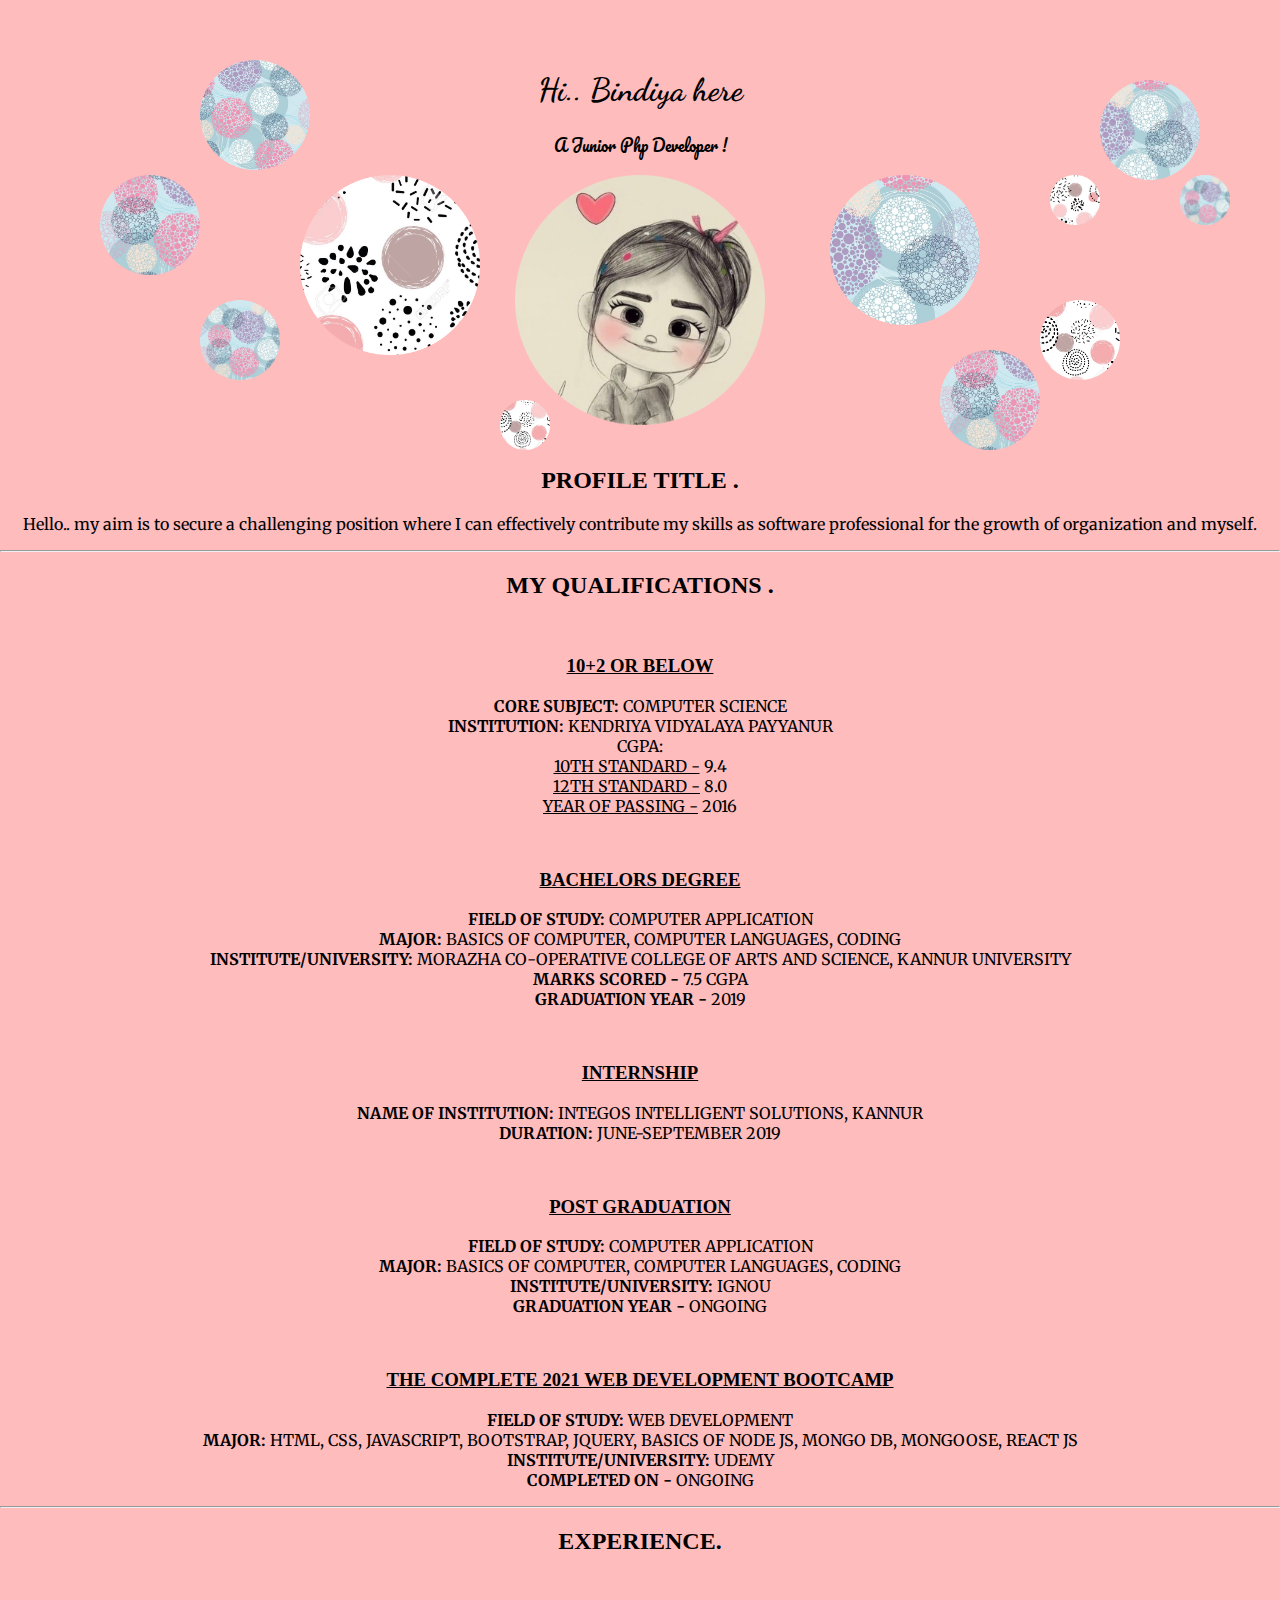
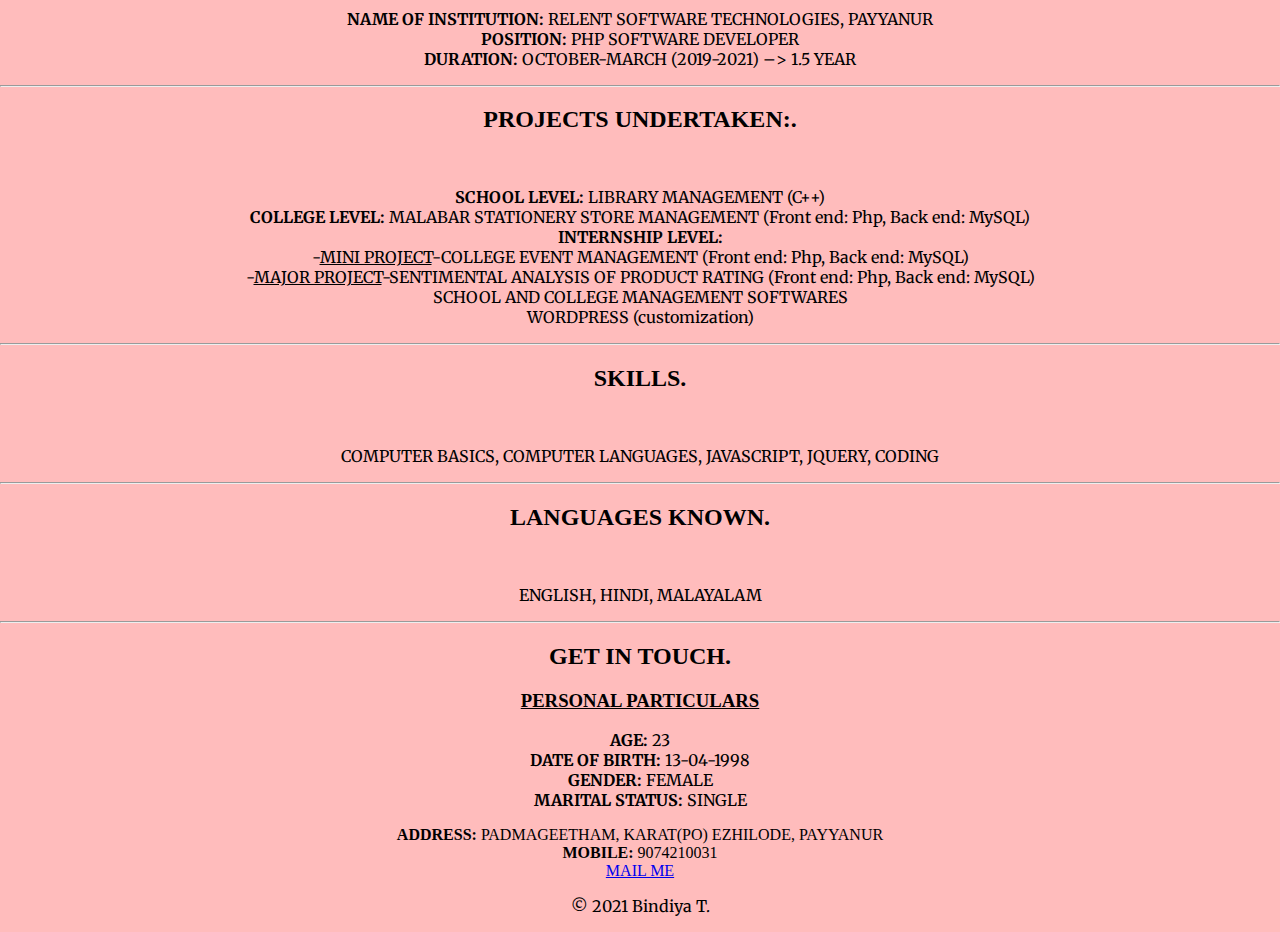
==== html_personal_site/index.html @ 22e69858 "Update index.html" ====
<!DOCTYPE html>
<html lang="en" dir="ltr">
  <head>
    <meta charset="utf-8">
    <title>Bindiya diya</title>
    <link rel="icon" href="../favicon.ico">
    <link rel="stylesheet" href="../styles/style.css">
    <link rel="preconnect" href="https://fonts.googleapis.com">
    <link rel="preconnect" href="https://fonts.gstatic.com" crossorigin>
    <link href="https://fonts.googleapis.com/css2?family=Dancing+Script&display=swap" rel="stylesheet">
    <link rel="preconnect" href="https://fonts.googleapis.com">
    <link rel="preconnect" href="https://fonts.gstatic.com" crossorigin>
    <link href="https://fonts.googleapis.com/css2?family=Pacifico&display=swap" rel="stylesheet">
    <link rel="preconnect" href="https://fonts.googleapis.com">
    <link rel="preconnect" href="https://fonts.gstatic.com" crossorigin>
    <link href="https://fonts.googleapis.com/css2?family=Lobster&family=Merriweather:ital@1&display=swap" rel="stylesheet">
  </head>
  <body>
    <h1 class="head">Hi.. Bindiya here </h1>
    <p id="head1">
      A Junior Php Developer !
    </p>
   <img src="../images/intro.png" class="img1" alt="intro-pic" height="50" width="50">
   <img src="../images/intro1.png" class="img2" alt="intro-pic" height="100" width="100">
   <img src="../images/intro2.png" class="img3" alt="intro-pic" height="150" width="150">
   <img src="../images/intro1.png" class="img4" alt="intro-pic" height="100" width="100">
   <img src="../images/intro4.png" class="img5" alt="intro-pic" height="80" width="80">
   <img src="../images/intro5.png" class="img6" alt="intro-pic" height="180" width="180">
   <img src="../images/intro6.png" class="img7" alt="intro-pic" height="50" width="50">
   <img src="../images/intro2.png" class="img8" alt="intro-pic" height="100" width="100">
   <img src="../images/intro4.png" class="img9" alt="intro-pic" height="50" width="50">
   <img src="../images/intro6.png" class="img10" alt="intro-pic" height="80" width="80">
   <img src="../images/intro3.png" class="img11" alt="intro-pic" height="110" width="110">
   <!--<img src="../images/intro5.png" class="img12" alt="intro-pic" height="130" width="130">-->
    <img src="../images/resume-img.png" alt="intro-pic" height="250" width="250">

    <div class="middle-container">
    <div class="profile">
      <img src="" alt="">
      <h2>PROFILE TITLE .</h2>
      <p>Hello.. my aim is to secure a challenging position where I can effectively contribute my skills as software professional for the growth of organization and myself.</p>
    </div>
    <hr>
    <div class="skills">
      <h2>MY QUALIFICATIONS .</h2>
      <div class="skill-row">
        <img class="" src="" alt="">
        <h3><u>10+2 OR BELOW </u></h3>
        <p><b>CORE SUBJECT:</b> COMPUTER SCIENCE <br /> <b>INSTITUTION:</b> KENDRIYA VIDYALAYA PAYYANUR <br />
        CGPA: <br />
<u>10TH STANDARD -</u> 9.4 <br />
<u>12TH STANDARD -</u> 8.0 <br />
<u>YEAR OF PASSING -</u> 2016 <br />
        </p>
      </div>
      <div class="skill-row">
        <img class="" src="" alt="">
        <h3><u>BACHELORS DEGREE </u></h3>
        <p><b>FIELD OF STUDY:</b> COMPUTER APPLICATION <br />
<b>MAJOR:</b> BASICS OF COMPUTER, COMPUTER LANGUAGES, CODING <br />
<b>INSTITUTE/UNIVERSITY:</b> MORAZHA CO-OPERATIVE COLLEGE OF ARTS AND SCIENCE, KANNUR UNIVERSITY <br />
<b>MARKS SCORED -</b> 7.5 CGPA<br />
<b>GRADUATION YEAR -</b> 2019 <br />
        </p>
      </div>
      <div class="skill-row">
        <img class="" src="" alt="">
        <h3><u>INTERNSHIP</u></h3>
        <p><b>NAME OF INSTITUTION:</b> INTEGOS INTELLIGENT SOLUTIONS, KANNUR<br />
<b>DURATION:</b> JUNE-SEPTEMBER 2019<br />
        </p>
      </div>
      <div class="skill-row">
        <img class="" src="" alt="">
        <h3><u>POST GRADUATION </u></h3>
        <p><b>FIELD OF STUDY:</b> COMPUTER APPLICATION <br />
<b>MAJOR:</b> BASICS OF COMPUTER, COMPUTER LANGUAGES, CODING <br />
<b>INSTITUTE/UNIVERSITY:</b> IGNOU<br />
<b>GRADUATION YEAR -</b> ONGOING <br />
        </p>
      </div>
      <div class="skill-row">
        <img class="" src="" alt="">
        <h3><u>THE COMPLETE 2021 WEB DEVELOPMENT BOOTCAMP </u></h3>
        <p><b>FIELD OF STUDY:</b> WEB DEVELOPMENT <br />
<b>MAJOR:</b> HTML, CSS, JAVASCRIPT, BOOTSTRAP, JQUERY, BASICS OF NODE JS, MONGO DB, MONGOOSE, REACT JS <br />
<b>INSTITUTE/UNIVERSITY:</b> UDEMY<br />
<b>COMPLETED ON -</b> ONGOING <br />
        </p>
      </div>
    </div>
    <hr />
    <div class="skills">
      <h2>EXPERIENCE.</h2>
      <div class="skill-row">
        <img class="" src="" alt="">
        <p><b>NAME OF INSTITUTION:</b> RELENT SOFTWARE TECHNOLOGIES, PAYYANUR <br />
<b>POSITION:</b> PHP SOFTWARE DEVELOPER<br />
<b>DURATION:</b> OCTOBER-MARCH (2019-2021) –> 1.5 YEAR<br />
</p>
      </div>
    </div>
    <hr />
    <div class="skills">
      <h2>PROJECTS UNDERTAKEN:.</h2>
      <div class="skill-row">
        <img class="" src="" alt="">
        <p><b>SCHOOL LEVEL:</b> LIBRARY MANAGEMENT (C++)<br />
<b>COLLEGE LEVEL:</b> MALABAR STATIONERY STORE MANAGEMENT (Front end: Php, Back end: MySQL)<br />
<b>INTERNSHIP LEVEL:</b><br />
-<u>MINI PROJECT</u>-COLLEGE EVENT MANAGEMENT (Front end: Php, Back end: MySQL)<br />
-<u>MAJOR PROJECT</u>-SENTIMENTAL ANALYSIS OF PRODUCT RATING (Front end: Php, Back end: MySQL)<br />
SCHOOL AND COLLEGE MANAGEMENT SOFTWARES<br />
WORDPRESS (customization)<br />
</p>
      </div>
    </div>
    <hr />
    <div class="skills">
      <h2>SKILLS.</h2>
      <div class="skill-row">
        <img class="" src="" alt="">
        <p>COMPUTER BASICS, COMPUTER LANGUAGES, JAVASCRIPT, JQUERY, CODING  <br />
</p>
      </div>
    </div>
    <hr />
    <div class="skills">
      <h2>LANGUAGES KNOWN.</h2>
      <div class="skill-row">
        <img class="" src="" alt="">
        <p>ENGLISH, HINDI, MALAYALAM<br />
</p>
      </div>
    </div>
    <hr>
    <div class="contact-me">
      <h2>GET IN TOUCH.</h2>
      <h3><u>PERSONAL PARTICULARS </u></h3>
      <p><b>AGE:</b> 23<br />
<b>DATE OF BIRTH:</b> 13-04-1998 <br />
<b>GENDER:</b> FEMALE <br />
<b>MARITAL STATUS:</b> SINGLE <br />
</p>
<b>ADDRESS:</b>  PADMAGEETHAM, KARAT(PO) EZHILODE, PAYYANUR <br />
<b>MOBILE:</b> 9074210031<br />

      <a class="btn" href="mailto:bindiyabt1988@gmail.com">MAIL ME</a>
    </div>
  </div>


  <div class="bottom-container">
    <!--<a class="footer-link" href="https://www.linkedin.com/">LinkedIn</a>
    <a class="footer-link" href="https://twitter.com/">Twitter</a>
    <a class="footer-link" href="https://www.appbrewery.co/">Website</a>-->
    <p>© 2021 Bindiya T. </p>
  </div>

  </body>
</html>
---- styles/style.css ----
body{
  background-color: #FFBCBC ;
  margin: auto;
  text-align : center;
  position: relative;
  padding-top: 50px;
}
.head{
font-family: 'Dancing Script', cursive;
}
#head1{
font-family: 'Pacifico', cursive;
}
h2{
  
}
p{
  font-family: 'Lobster', cursive;
  font-family: 'Merriweather', serif;
}
.img1{
position: absolute;
right: 180px;
}
.img2{
position: absolute;
left: 100px;
}
.img3{
position: absolute;
right:300px;
}
.img4{
position: absolute;
right: 240px;
top: 350px;
}
.img5{
position: absolute;
left: 200px;
top: 300px;
}
.img6{
position: absolute;
left: 300px;
}
.img7{
position: absolute;
left: 500px;
top: 400px;
}
.img8{
position: absolute;
right: 80px;
top: 80px;
}
.img9{
position: absolute;
right: 50px;
}
.img10{
position: absolute;
right: 160px;
top: 300px;
}
.img11{
position: absolute;
left: 200px;
top: 60px;
}
.img12{
position: absolute;
left :60px;
top :330px;
}
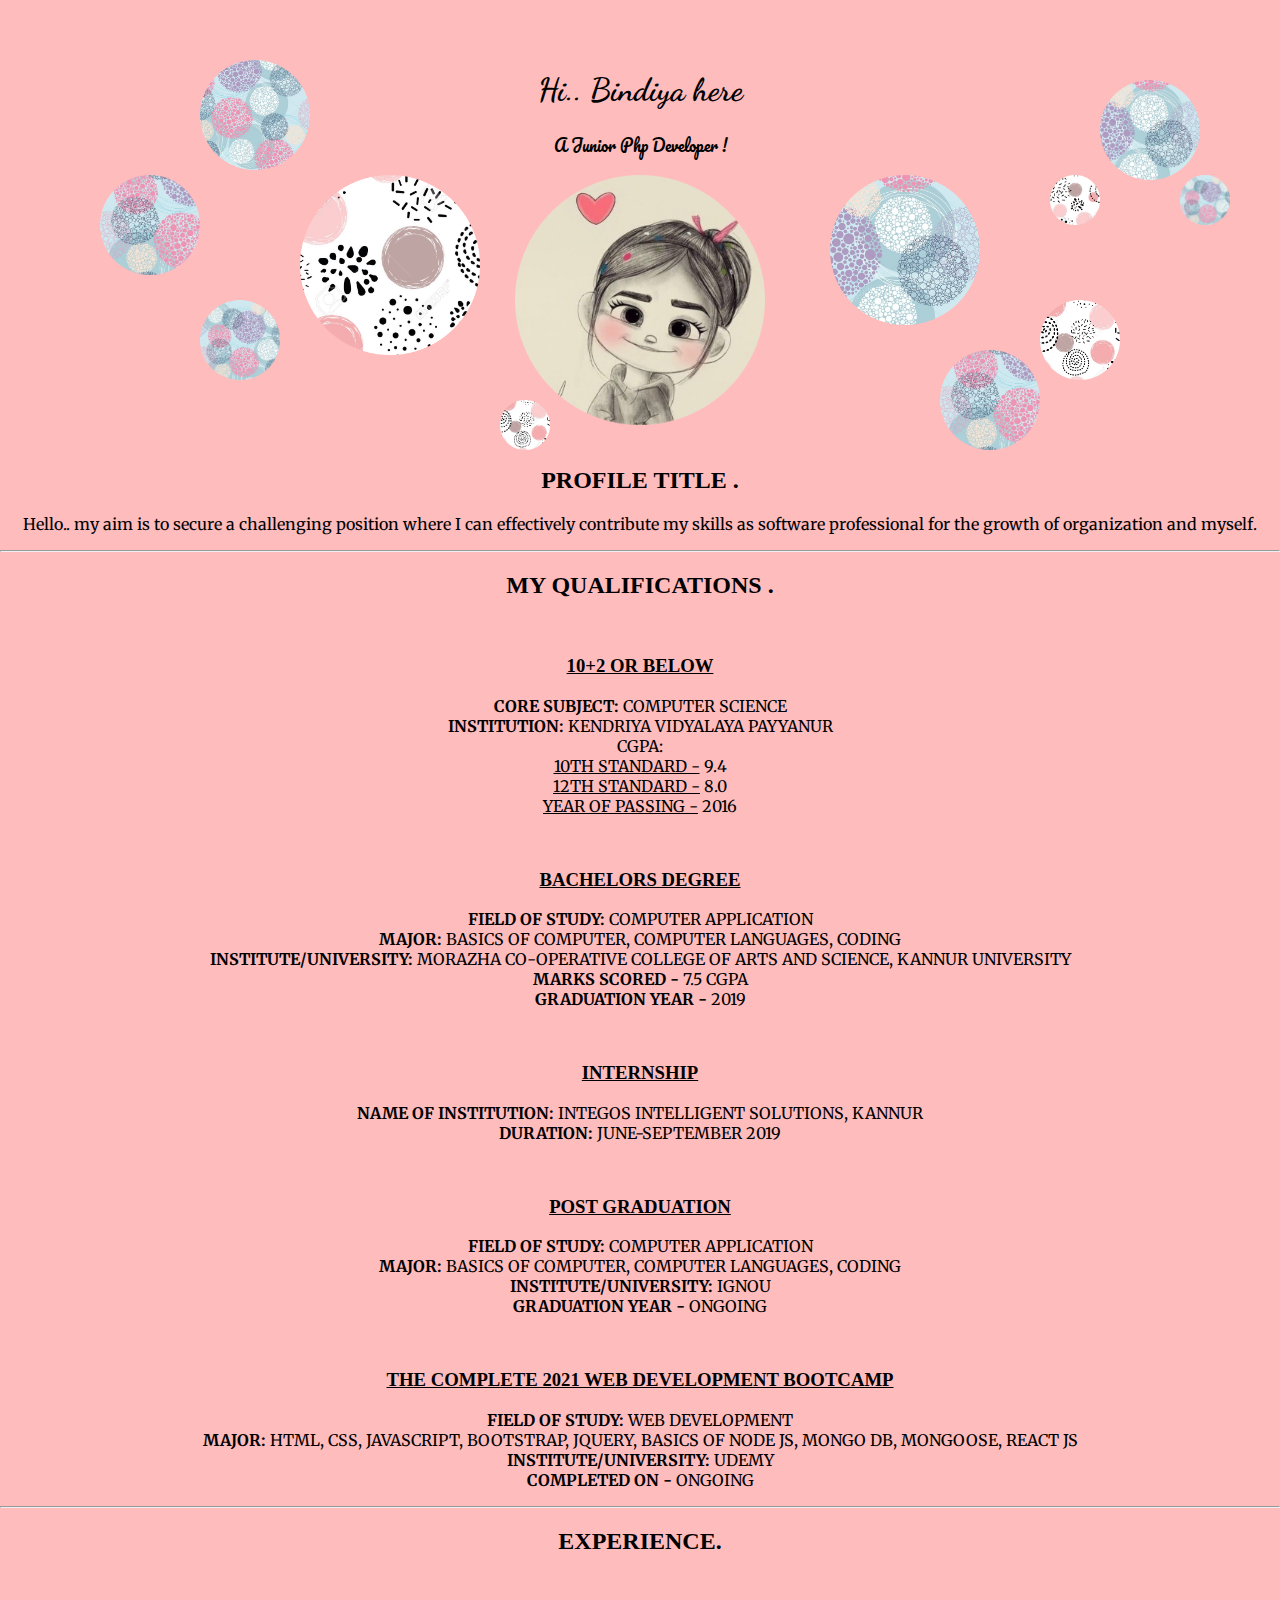
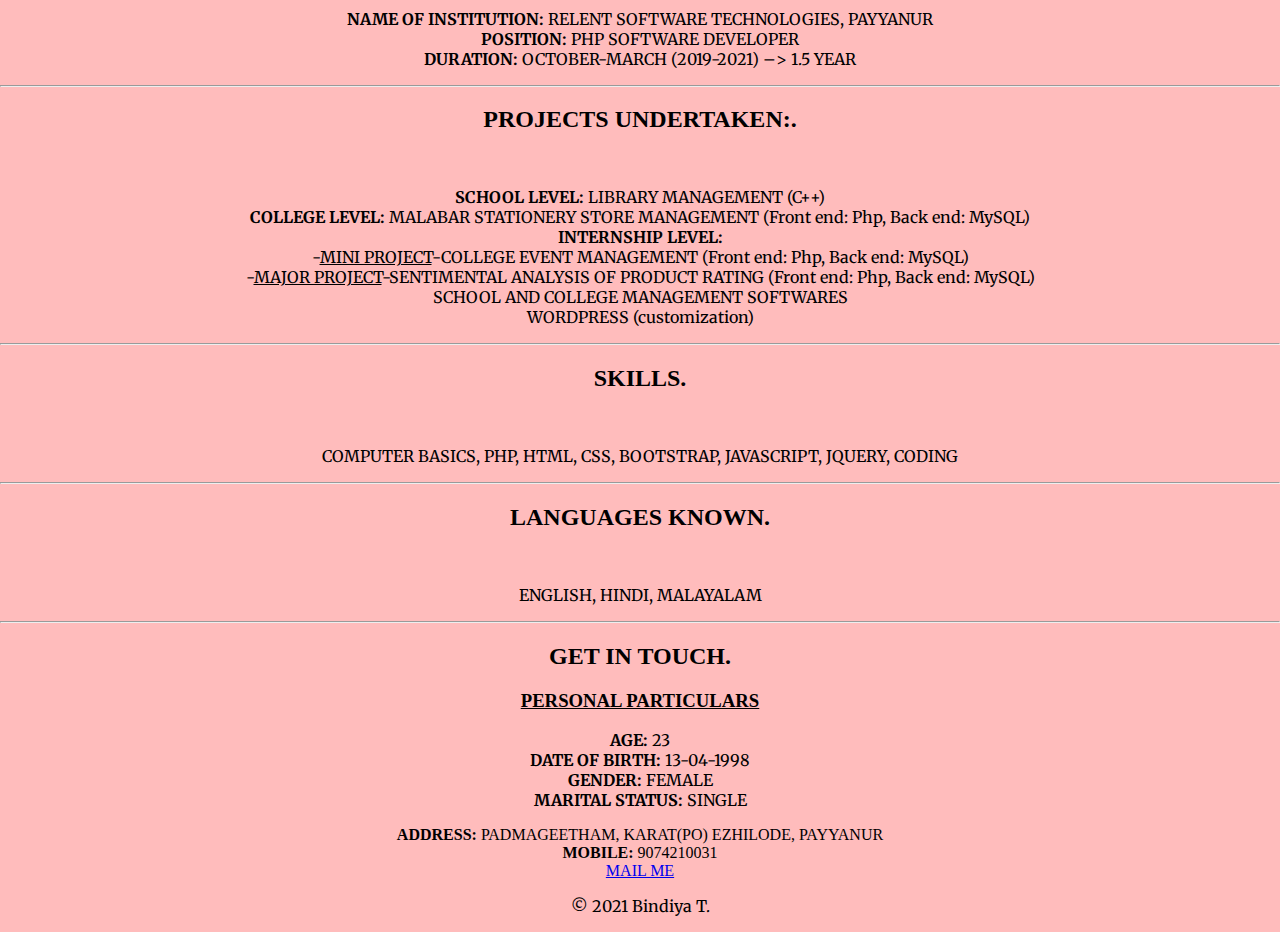
==== commit c9157d30: "Update index.html" ====
--- a/html_personal_site/index.html
+++ b/html_personal_site/index.html
@@ -1,7 +1,7 @@
 <!DOCTYPE html>
 <html lang="en" dir="ltr">
   <head>
-    <meta charset="utf-8">
+    <meta charset="utf-8"content="width=device-width, initial-scale=1.0">
     <title>Bindiya diya</title>
     <link rel="icon" href="../favicon.ico">
     <link rel="stylesheet" href="../styles/style.css">
@@ -15,14 +15,14 @@
     <link rel="preconnect" href="https://fonts.gstatic.com" crossorigin>
     <link href="https://fonts.googleapis.com/css2?family=Lobster&family=Merriweather:ital@1&display=swap" rel="stylesheet">
   </head>
-  <body>
+  <body class="full">
     <h1 class="head">Hi.. Bindiya here </h1>
     <p id="head1">
       A Junior Php Developer !
     </p>
-   <img src="../images/intro.png" class="img1" alt="intro-pic" height="50" width="50">
-   <img src="../images/intro1.png" class="img2" alt="intro-pic" height="100" width="100">
-   <img src="../images/intro2.png" class="img3" alt="intro-pic" height="150" width="150">
+   <img src="../images/intro.png" class="img1" alt="intro-pic" height="50px" width="50px">
+   <img src="../images/intro1.png" class="img2" alt="intro-pic" height="100px" width="100px">
+   <img src="../images/intro2.png" class="img3" alt="intro-pic" height="150px" width="150px">
    <img src="../images/intro1.png" class="img4" alt="intro-pic" height="100" width="100">
    <img src="../images/intro4.png" class="img5" alt="intro-pic" height="80" width="80">
    <img src="../images/intro5.png" class="img6" alt="intro-pic" height="180" width="180">
@@ -120,7 +120,7 @@
       <h2>SKILLS.</h2>
       <div class="skill-row">
         <img class="" src="" alt="">
-        <p>COMPUTER BASICS, COMPUTER LANGUAGES, JAVASCRIPT, JQUERY, CODING  <br />
+        <p>COMPUTER BASICS, PHP, HTML, CSS, BOOTSTRAP, JAVASCRIPT, JQUERY, CODING  <br />
 </p>
       </div>
     </div>
--- a/styles/style.css
+++ b/styles/style.css
@@ -4,6 +4,9 @@
   text-align : center;
   position: relative;
   padding-top: 50px;
+}
+.full {
+  width: 100%;
 }
 .head{
 font-family: 'Dancing Script', cursive;
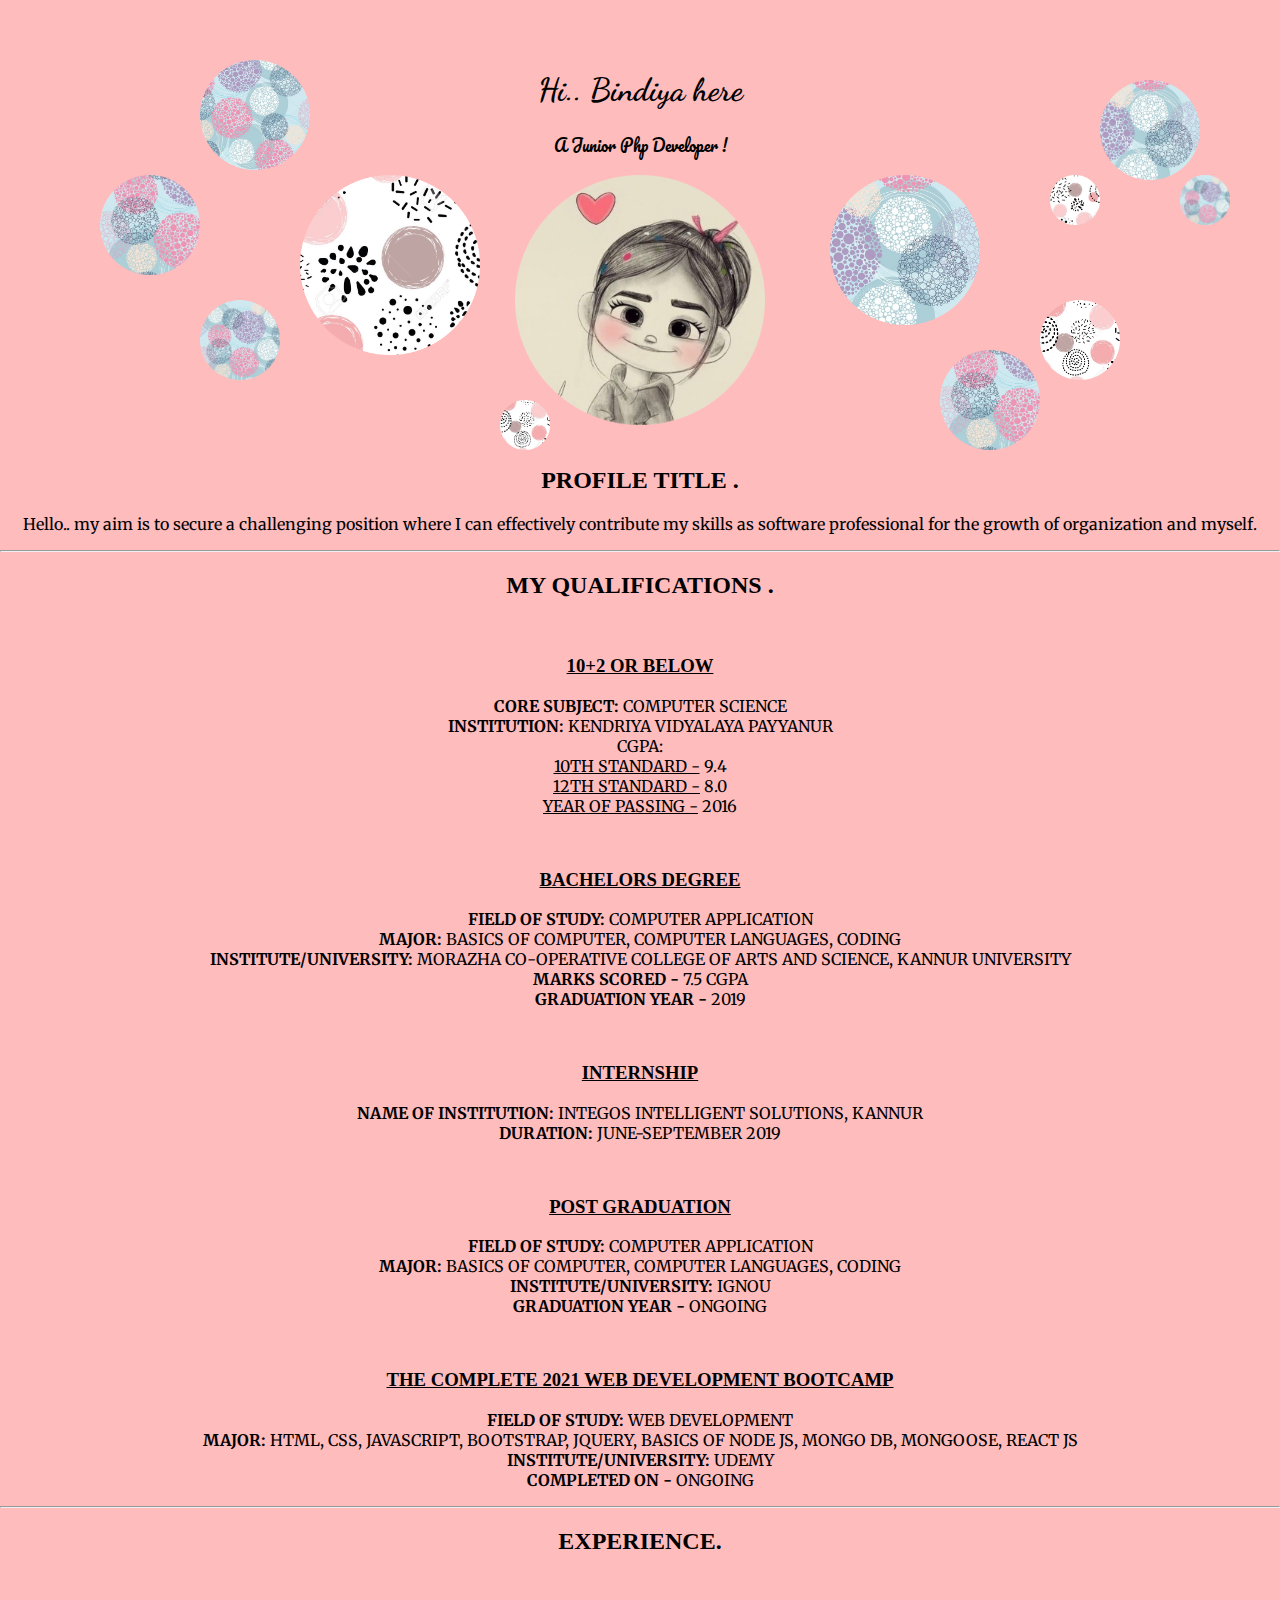
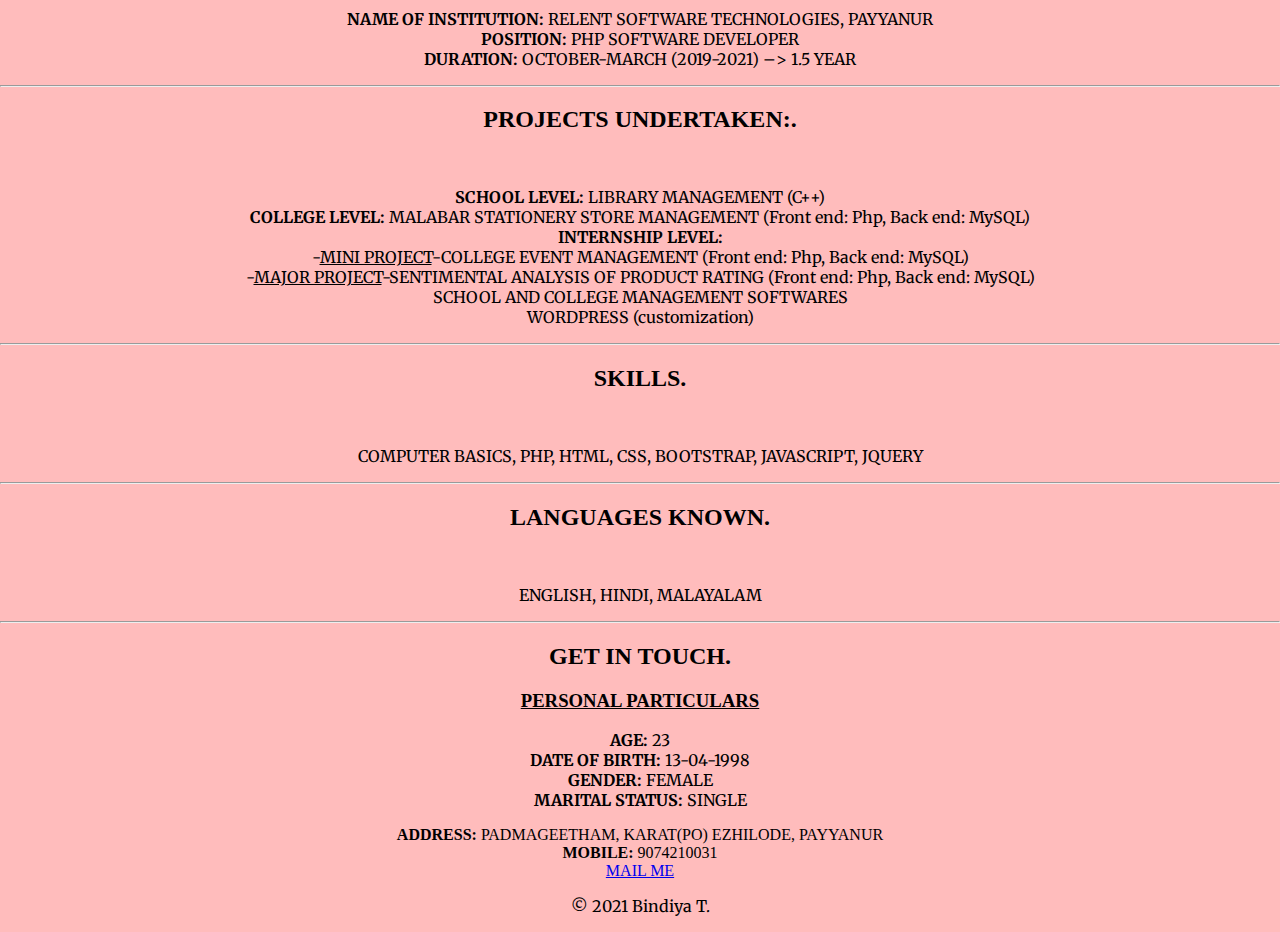
==== commit 26f87cba: "Update index.html" ====
--- a/html_personal_site/index.html
+++ b/html_personal_site/index.html
@@ -120,7 +120,7 @@
       <h2>SKILLS.</h2>
       <div class="skill-row">
         <img class="" src="" alt="">
-        <p>COMPUTER BASICS, PHP, HTML, CSS, BOOTSTRAP, JAVASCRIPT, JQUERY, CODING  <br />
+        <p>COMPUTER BASICS, PHP, HTML, CSS, BOOTSTRAP, JAVASCRIPT, JQUERY <br />
 </p>
       </div>
     </div>
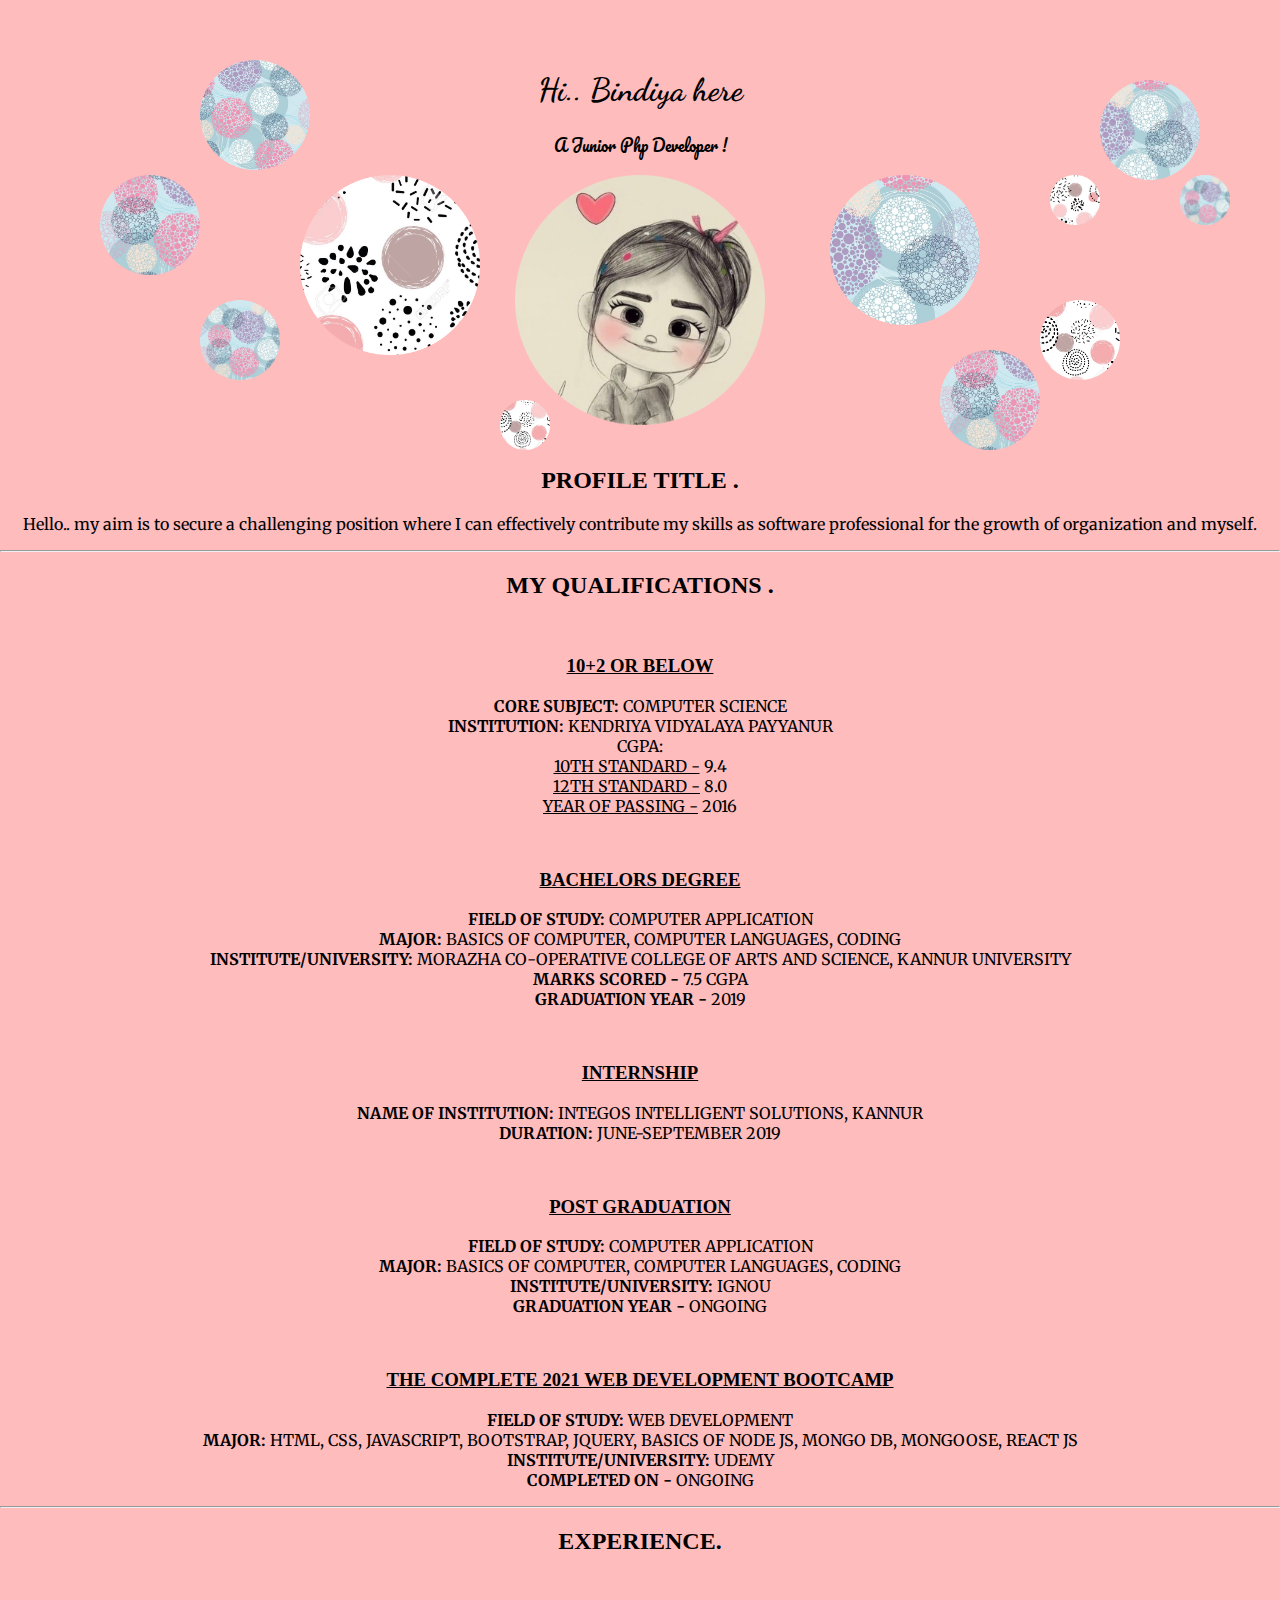
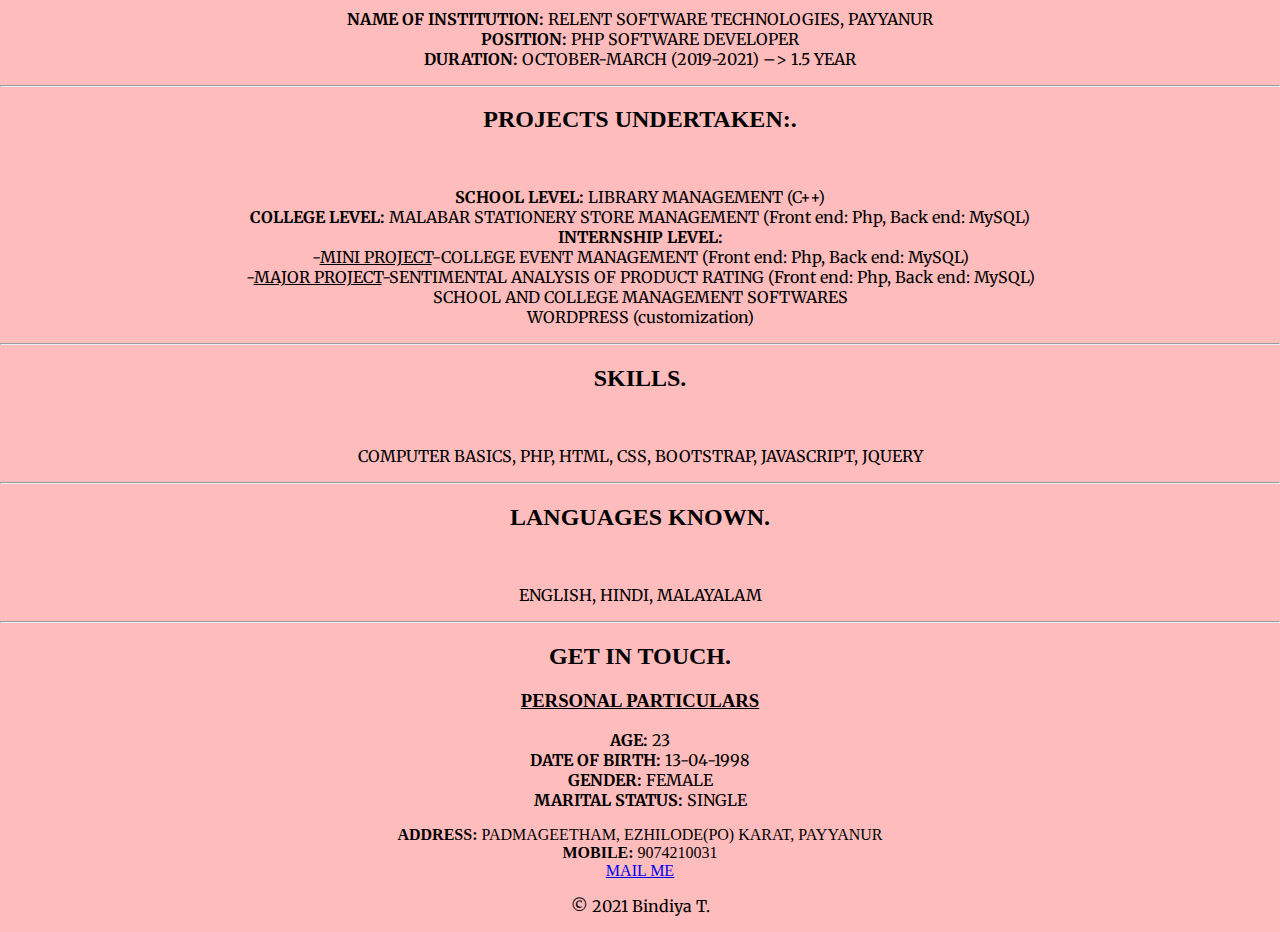
==== commit 57dbea9d: "Update index.html" ====
--- a/html_personal_site/index.html
+++ b/html_personal_site/index.html
@@ -142,7 +142,7 @@
 <b>GENDER:</b> FEMALE <br />
 <b>MARITAL STATUS:</b> SINGLE <br />
 </p>
-<b>ADDRESS:</b>  PADMAGEETHAM, KARAT(PO) EZHILODE, PAYYANUR <br />
+<b>ADDRESS:</b>  PADMAGEETHAM, EZHILODE(PO) KARAT, PAYYANUR <br />
 <b>MOBILE:</b> 9074210031<br />
 
       <a class="btn" href="mailto:bindiyabt1988@gmail.com">MAIL ME</a>
